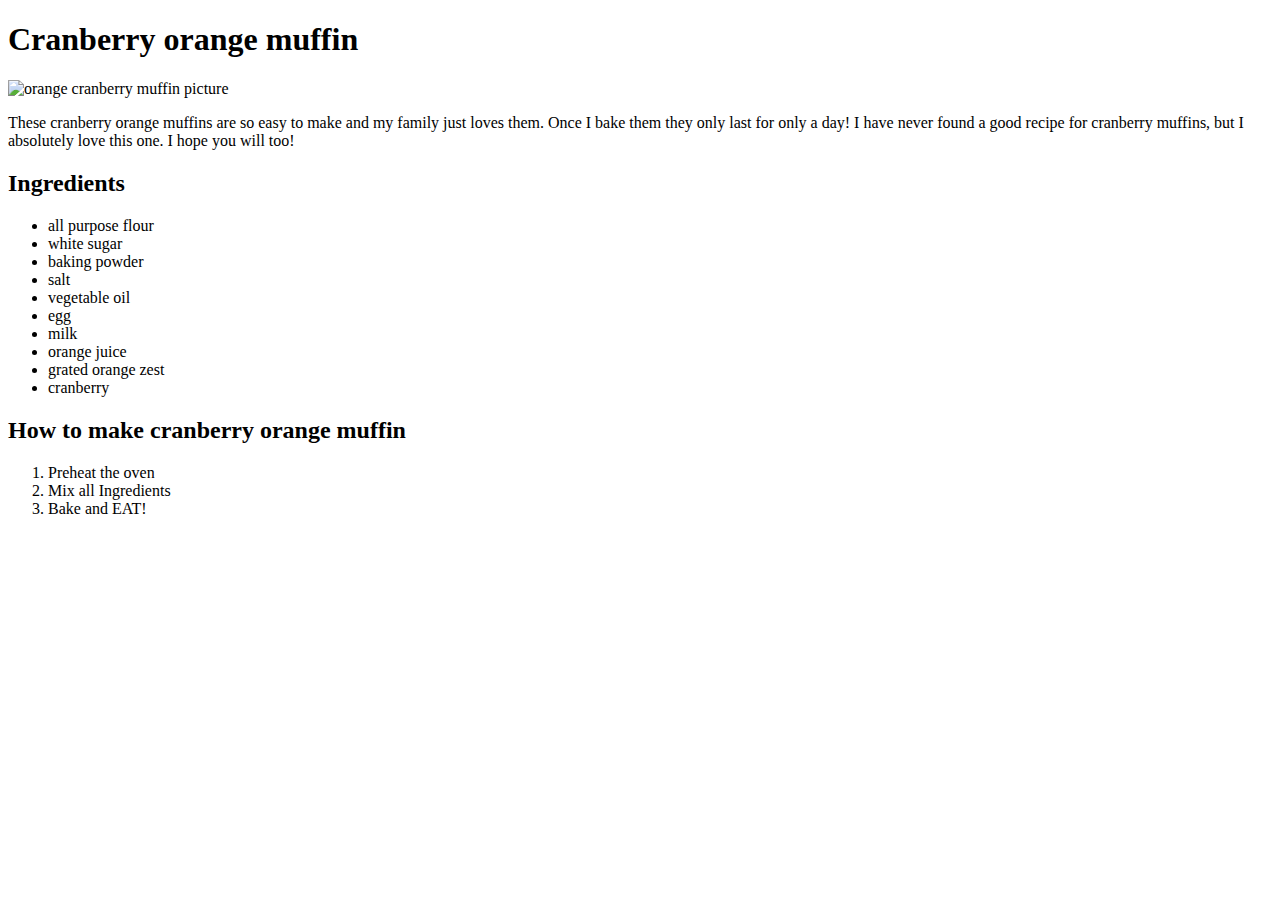
==== recipes/Cranberry-orange-muffin.html @ bd168ef2 "Upload index and recipes file to github" ====
<!DOCTYPE html>
<html lang="en">
<head>
    <meta charset="UTF-8">
</head>

    <h1>Cranberry orange muffin</h1>
    <img src="https://www.allrecipes.com/thmb/ZFiGv4zQBl2LQUNPQ6F_1ExFvhA=/750x0/filters:no_upscale():max_bytes(150000):strip_icc():format(webp)/9420872-0b492320f0314f21b7fed2e093bff0b5.jpg" alt="orange cranberry muffin picture" height="250" width="300">
   
    <p><body>
        These cranberry orange muffins are so easy to make and my family just loves them. Once I bake them they only last for only a day! I have never found a good recipe for cranberry muffins, but I absolutely love this one. I hope you will too!
    </body></p>

    <h2>Ingredients</h2>
    <ul>
        <li>all purpose flour</li>
        <li>white sugar</li>
        <li>baking powder</li>
        <li>salt</li>
        <li>vegetable oil</li>
        <li>egg</li>
        <li>milk</li>
        <li>orange juice</li>
        <li>grated orange zest</li>
        <li>cranberry</li>
    </ul>

    <h2>How to make cranberry orange muffin</h2>
    <ol>
        <li>Preheat the oven</li>
        <li>Mix all Ingredients</li>
        <li>Bake and EAT!</li>
    </ol>

</html>
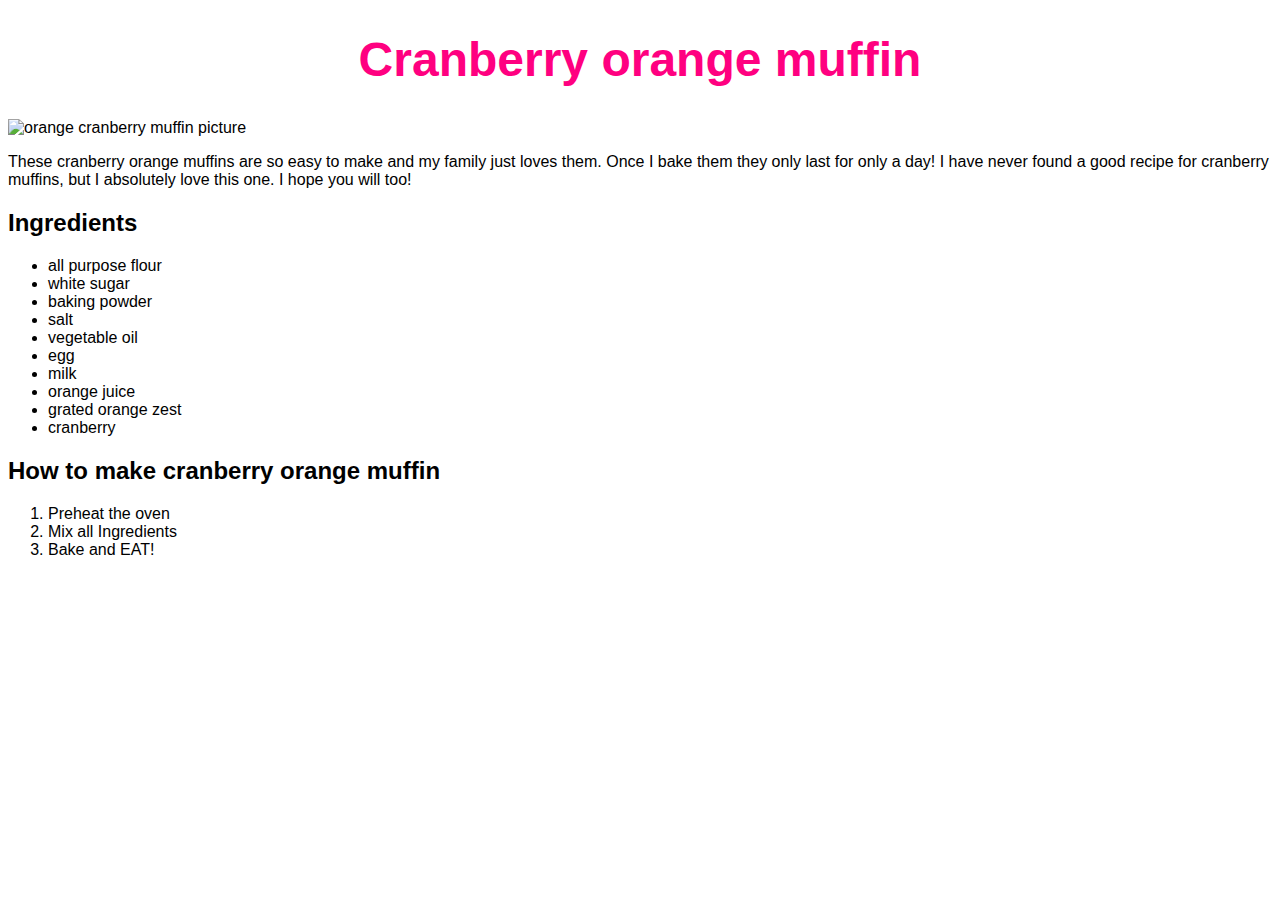
==== commit 52baa79a: "create style and apply to all page" ====
--- a/recipes/Cranberry-orange-muffin.html
+++ b/recipes/Cranberry-orange-muffin.html
@@ -2,17 +2,18 @@
 <html lang="en">
 <head>
     <meta charset="UTF-8">
+    <link rel="stylesheet" href="../style.css">
 </head>
 
-    <h1>Cranberry orange muffin</h1>
+    <h1 class="head">Cranberry orange muffin</h1>
     <img src="https://www.allrecipes.com/thmb/ZFiGv4zQBl2LQUNPQ6F_1ExFvhA=/750x0/filters:no_upscale():max_bytes(150000):strip_icc():format(webp)/9420872-0b492320f0314f21b7fed2e093bff0b5.jpg" alt="orange cranberry muffin picture" height="250" width="300">
    
-    <p><body>
+    <p><body class="spack">
         These cranberry orange muffins are so easy to make and my family just loves them. Once I bake them they only last for only a day! I have never found a good recipe for cranberry muffins, but I absolutely love this one. I hope you will too!
     </body></p>
 
     <h2>Ingredients</h2>
-    <ul>
+    <ul class="spack">
         <li>all purpose flour</li>
         <li>white sugar</li>
         <li>baking powder</li>
@@ -26,7 +27,7 @@
     </ul>
 
     <h2>How to make cranberry orange muffin</h2>
-    <ol>
+    <ol class="spack">
         <li>Preheat the oven</li>
         <li>Mix all Ingredients</li>
         <li>Bake and EAT!</li>
--- a/style.css
+++ b/style.css
@@ -0,0 +1,10 @@
+.spack{
+    font-family: Arial, Helvetica, sans-serif;
+    color:black
+}
+
+.head{
+    text-align: center;
+    font-size: 48px;
+    color: #ff0080;o
+}